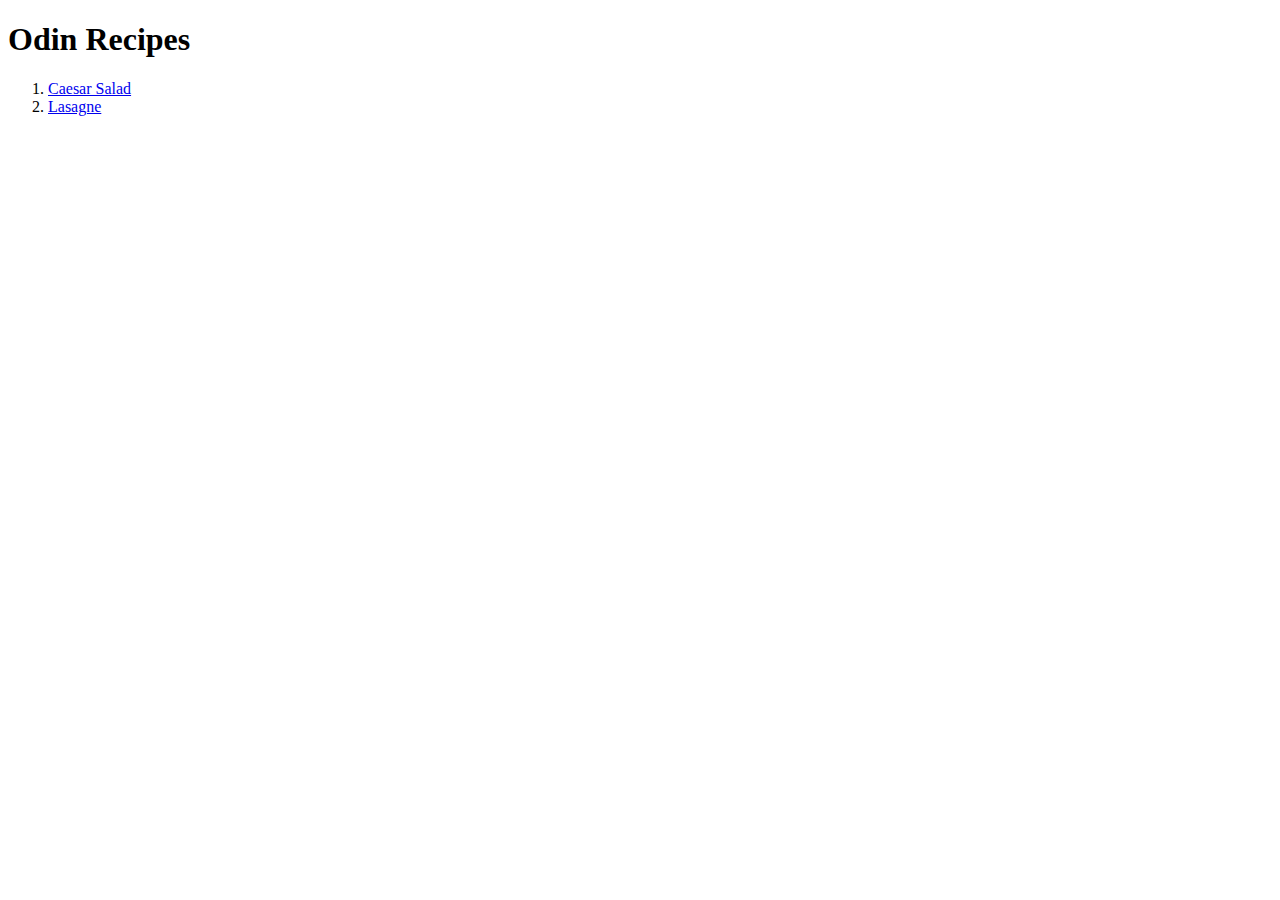
==== index.html @ 317f474b "add index.html and lasagne.html and salad.html and images" ====
<!DOCTYPE html>
<html lang="en">
<head>
    <meta charset="UTF-8">
    <meta http-equiv="X-UA-Compatible" content="IE=edge">
    <meta name="viewport" content="width=device-width, initial-scale=1.0">
    <title>Odin Recipes</title>
</head>
<body>
    <h1>Odin Recipes</h1>
    <ol>
        <li>
            <a href="salad.html">Caesar Salad</a>
        </li>
        <li><a href="lasagne.html">Lasagne</a></li>
    </ol>

</body>
</html>
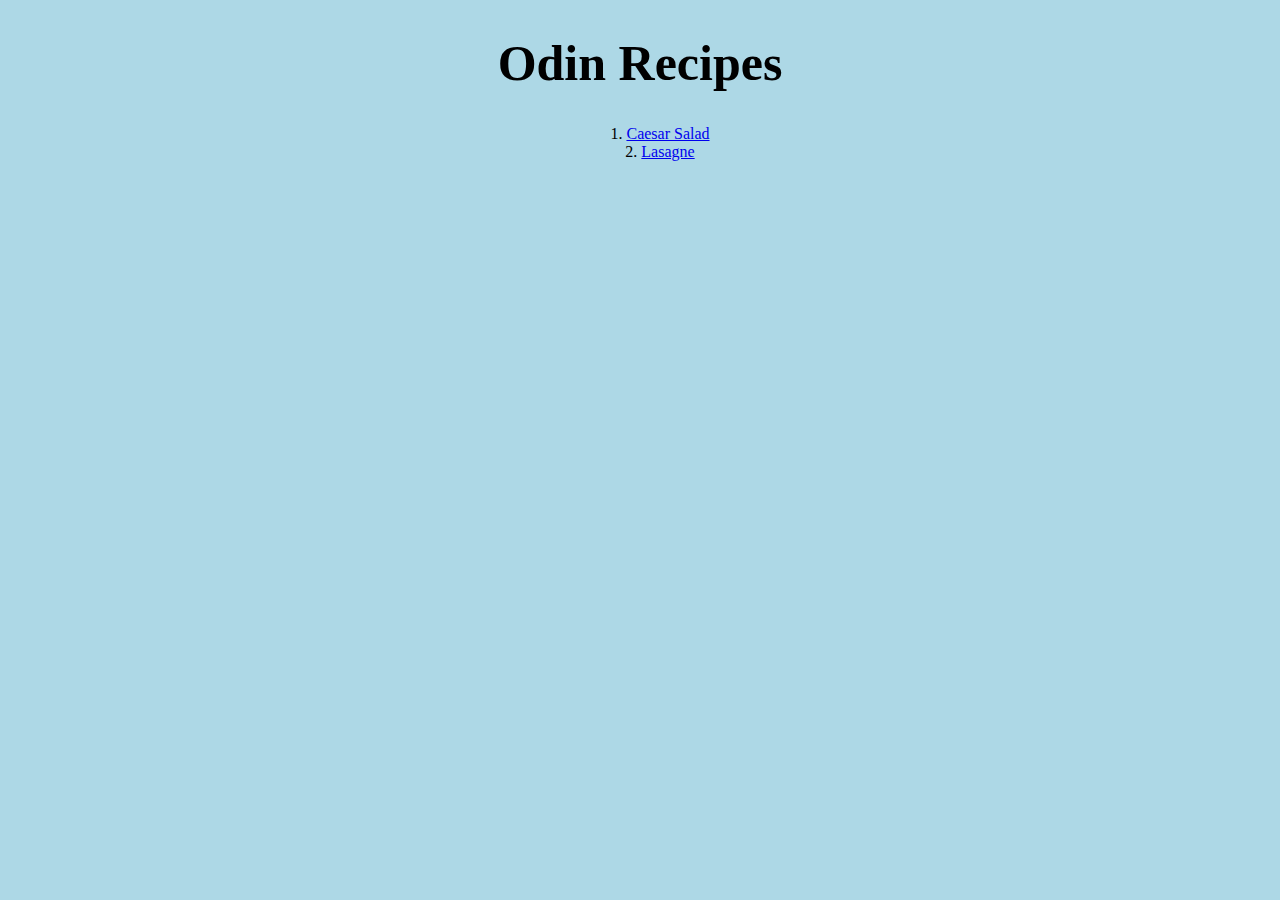
==== commit b7a79eec: "added css components" ====
--- a/index.html
+++ b/index.html
@@ -5,15 +5,17 @@
     <meta http-equiv="X-UA-Compatible" content="IE=edge">
     <meta name="viewport" content="width=device-width, initial-scale=1.0">
     <title>Odin Recipes</title>
+    <link rel="stylesheet" href="styles.css">
 </head>
 <body>
-    <h1>Odin Recipes</h1>
-    <ol>
-        <li>
-            <a href="salad.html">Caesar Salad</a>
-        </li>
-        <li><a href="lasagne.html">Lasagne</a></li>
-    </ol>
-
+    <div>
+        <h1>Odin Recipes</h1>
+        <ol>
+            <li>
+                <a href="salad.html">Caesar Salad</a>
+            </li>
+            <li><a href="lasagne.html">Lasagne</a></li>
+        </ol>
+    </div>  
 </body>
 </html>--- a/styles.css
+++ b/styles.css
@@ -0,0 +1,19 @@
+body {
+    background-color: lightblue;
+    font-family: 'Times New Roman', Times, serif;
+    font-size: medium;
+    text-align: center;
+    list-style-position: inside;
+}
+
+h1 {
+    font-size: 50px;
+}
+
+#salad {
+    color: darkolivegreen;
+}
+
+#lasagne {
+    color: orange;
+}